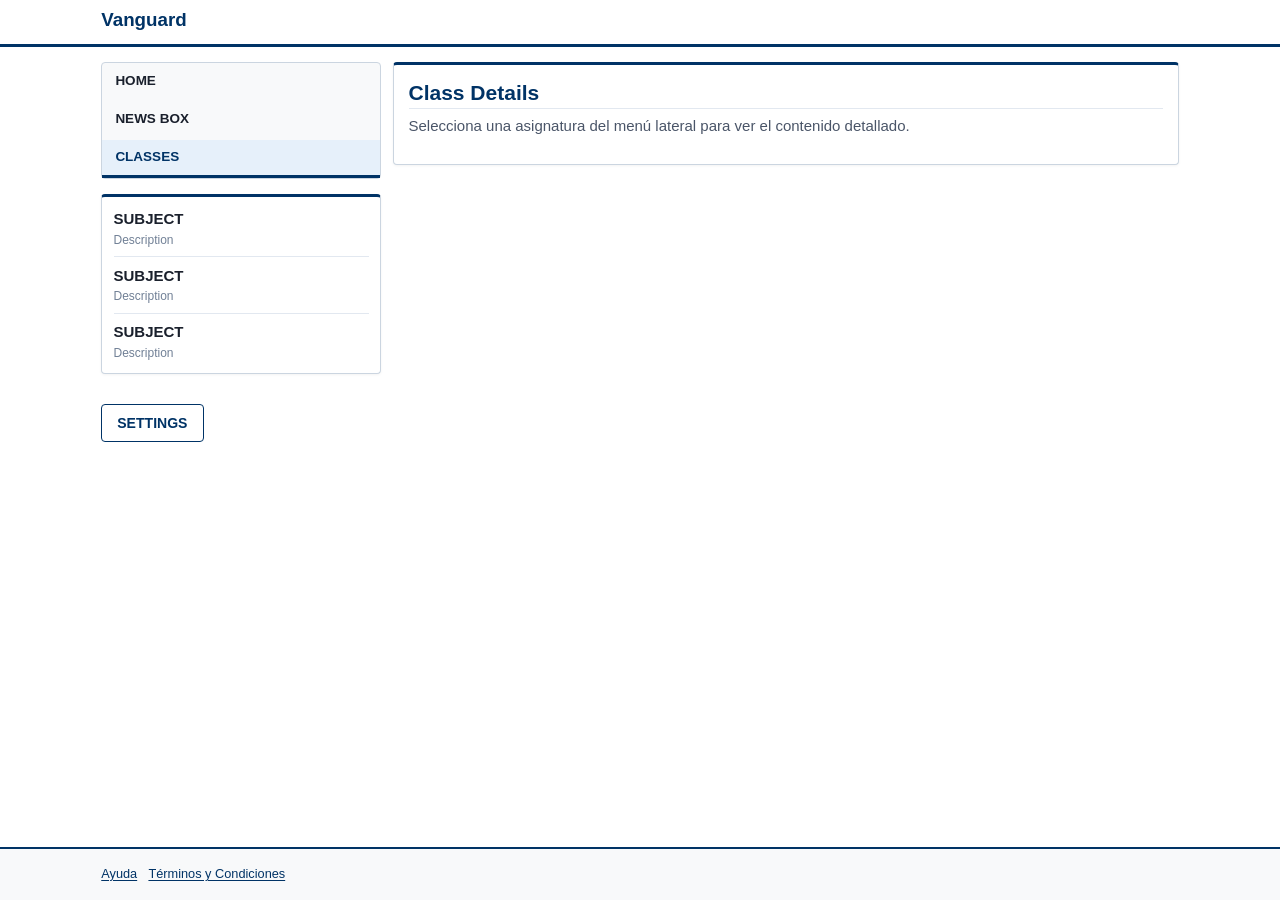
==== classes.html @ 325814e9 "Add files via upload" ====
<!DOCTYPE html>
<html lang="es">
<head>
    <meta charset="UTF-8">
    <meta name="viewport" content="width=device-width, initial-scale=1.0">
    <title>Vanguard - Classes</title>
    <link rel="stylesheet" href="styles.css">
</head>
<body>

    <header class="gov-header">
        <div class="gov-container">
            <a href="index.html" class="gov-header-brand">
                <h1 class="gov-header-title">Vanguard</h1>
            </a>
        </div>
    </header>

    <div class="gov-container" style="display: flex; gap: var(--gov-spacing-md); margin-top: var(--gov-spacing-lg);">
        <!-- Sidebar Navigation -->
        <aside style="width: 280px; flex-shrink: 0;">
            <nav class="gov-nav" style="border: 1px solid var(--gov-border-color); border-radius: var(--gov-border-radius);">
                <ul class="gov-nav-list" style="flex-direction: column;">
                    <li class="gov-nav-item"><a href="index.html">HOME</a></li>
                    <li class="gov-nav-item"><a href="newsbox.html">NEWS BOX</a></li>
                    <li class="gov-nav-item"><a href="classes.html" class="active">CLASSES</a></li>
                </ul>
            </nav>

            <div class="gov-card" style="margin-top: 1rem; padding: 0.75rem;">
                <div style="border-bottom: 1px solid var(--gov-surface-border); padding-bottom: 0.5rem; margin-bottom: 0.5rem;">
                    <strong>SUBJECT</strong>
                    <p class="gov-hint" style="margin: 0;">Description</p>
                </div>
                <div style="border-bottom: 1px solid var(--gov-surface-border); padding-bottom: 0.5rem; margin-bottom: 0.5rem;">
                    <strong>SUBJECT</strong>
                    <p class="gov-hint" style="margin: 0;">Description</p>
                </div>
                <div>
                    <strong>SUBJECT</strong>
                    <p class="gov-hint" style="margin: 0;">Description</p>
                </div>
            </div>

            <div style="margin-top: 2rem;">
                <a href="profile.html" class="gov-btn gov-btn-secondary">SETTINGS</a>
            </div>
        </aside>

        <!-- Main View Placeholder -->
        <main style="flex: 1;">
            <div class="gov-card">
                <h2>Class Details</h2>
                <p>Selecciona una asignatura del menú lateral para ver el contenido detallado.</p>
            </div>
        </main>
    </div>

    <footer class="gov-footer">
        <div class="gov-container">
            <ul class="gov-footer-links">
                <li><a href="#">Ayuda</a></li>
                <li><a href="#">Términos y Condiciones</a></li>
            </ul>
        </div>
    </footer>

</body>
</html>
---- styles.css ----
:root {
  /* Colors */
  --gov-bg: #ffffff;
  --gov-surface: #f8f9fa;
  --gov-surface-border: #e2e8f0;
  
  --gov-text-primary: #1a202c;
  --gov-text-secondary: #4a5568;
  --gov-text-muted: #718096;
  
  --gov-primary: #003366;           /* Deep Trust Blue */
  --gov-primary-hover: #002244;
  --gov-primary-light: #e6f0fa;
  
  --gov-accent: #003366;            /* Reemplazado a Azul */
  --gov-focus: #2b6cb0;             /* Anillo de foco en azul visible */
  
  --gov-success: #1e7e34;
  --gov-success-bg: #e6f4ea;
  --gov-warning: #856404;
  --gov-warning-bg: #fff3cd;
  --gov-danger: #b91c1c;
  --gov-danger-bg: #fef2f2;
  --gov-info: #0c5460;
  --gov-info-bg: #d1ecf1;

  /* Typography */
  --gov-font-family: -apple-system, BlinkMacSystemFont, "Segoe UI", Roboto, "Helvetica Neue", Arial, "Noto Sans", sans-serif;
  --gov-font-mono: SFMono-Regular, Menlo, Monaco, Consolas, "Liberation Mono", "Courier New", monospace;

  /* Spacing compacto */
  --gov-spacing-xs: 0.2rem;
  --gov-spacing-sm: 0.375rem;
  --gov-spacing-md: 0.75rem;
  --gov-spacing-lg: 1rem;
  --gov-spacing-xl: 1.5rem;

  /* Borders & Shadows */
  --gov-border-radius: 4px;
  --gov-border-color: #cbd5e0;
  --gov-shadow-sm: 0 1px 3px rgba(0, 0, 0, 0.05);
  --gov-shadow-md: 0 4px 6px -1px rgba(0, 0, 0, 0.1);
  --gov-container-max: 1100px;
}

/* --- Base Reset & Typography --- */
*, *::before, *::after {
  box-sizing: border-box;
  margin: 0;
  padding: 0;
}

html {
  font-size: 15px;
  scroll-behavior: smooth;
}

body {
  font-family: var(--gov-font-family);
  font-size: 1rem;
  line-height: 1.5;
  color: var(--gov-text-primary);
  background-color: var(--gov-bg);
  -webkit-font-smoothing: antialiased;
}

/* Accessible Focus States (sin amarillo) */
:focus-visible {
  outline: 2px solid var(--gov-focus) !important;
  outline-offset: 2px !important;
  box-shadow: 0 0 0 2px var(--gov-primary-light) !important;
}

h1, h2, h3, h4, h5, h6 {
  color: var(--gov-primary);
  font-weight: 700;
  line-height: 1.2;
  margin-bottom: var(--gov-spacing-sm);
}

h1 { font-size: 1.75rem; border-bottom: 2px solid var(--gov-primary); padding-bottom: var(--gov-spacing-xs); }
h2 { font-size: 1.4rem; border-bottom: 1px solid var(--gov-surface-border); padding-bottom: var(--gov-spacing-xs); }
h3 { font-size: 1.2rem; }
h4 { font-size: 1rem; }

p {
  margin-bottom: var(--gov-spacing-md);
  color: var(--gov-text-secondary);
}

a {
  color: var(--gov-primary);
  text-decoration: underline;
  text-underline-offset: 2px;
  font-weight: 500;
}

a:hover {
  color: var(--gov-primary-hover);
}

/* --- Layout Containers --- */
.gov-container {
  width: 100%;
  max-width: var(--gov-container-max);
  margin-left: auto;
  margin-right: auto;
  padding-left: var(--gov-spacing-md);
  padding-right: var(--gov-spacing-md);
}

.gov-grid {
  display: grid;
  gap: var(--gov-spacing-md);
  grid-template-columns: repeat(auto-fit, minmax(250px, 1fr));
}

/* --- Official Header --- */
.gov-top-bar {
  background-color: var(--gov-surface);
  border-bottom: 1px solid var(--gov-surface-border);
  padding: var(--gov-spacing-xs) 0;
  font-size: 0.8rem;
  color: var(--gov-text-muted);
}

.gov-top-bar-content {
  display: flex;
  justify-content: space-between;
  align-items: center;
}

.gov-header {
  background: var(--gov-bg);
  border-bottom: 3px solid var(--gov-primary);
  padding: 0.625rem 0;
}

.gov-header-brand {
  display: flex;
  align-items: center;
  gap: var(--gov-spacing-sm);
  text-decoration: none;
}

.gov-header-title {
  font-size: 1.25rem;
  color: var(--gov-primary);
  margin: 0;
  border: none;
}

.gov-header-subtitle {
  font-size: 0.8rem;
  color: var(--gov-text-muted);
}

/* --- Navigation --- */
.gov-nav {
  background-color: var(--gov-surface);
  border-bottom: 1px solid var(--gov-border-color);
}

.gov-nav-list {
  display: flex;
  list-style: none;
  flex-wrap: wrap;
}

.gov-nav-item a {
  display: block;
  padding: 0.5rem 0.875rem;
  color: var(--gov-text-primary);
  text-decoration: none;
  font-weight: 600;
  font-size: 0.9rem;
  border-bottom: 3px solid transparent;
}

.gov-nav-item a:hover,
.gov-nav-item a.active {
  color: var(--gov-primary);
  background-color: var(--gov-primary-light);
  border-bottom-color: var(--gov-primary);
}

/* --- Buttons --- */
.gov-btn {
  display: inline-flex;
  align-items: center;
  justify-content: center;
  padding: 0.5rem 1rem;
  font-family: inherit;
  font-size: 0.9375rem;
  font-weight: 600;
  text-decoration: none;
  border-radius: var(--gov-border-radius);
  border: 1px solid transparent;
  cursor: pointer;
  transition: background-color 0.15s ease-in-out;
}

.gov-btn-primary {
  background-color: var(--gov-primary);
  color: #ffffff;
}

.gov-btn-primary:hover {
  background-color: var(--gov-primary-hover);
  color: #ffffff;
}

.gov-btn-secondary {
  background-color: transparent;
  color: var(--gov-primary);
  border-color: var(--gov-primary);
}

.gov-btn-secondary:hover {
  background-color: var(--gov-primary-light);
}

/* --- Cards / Panels --- */
.gov-card {
  background-color: var(--gov-bg);
  border: 1px solid var(--gov-border-color);
  border-top: 3px solid var(--gov-primary);
  border-radius: var(--gov-border-radius);
  padding: var(--gov-spacing-lg);
  box-shadow: var(--gov-shadow-sm);
}

.gov-card-title {
  margin-bottom: var(--gov-spacing-xs);
  border: none;
  padding: 0;
}

/* --- Forms & Inputs --- */
.gov-form-group {
  margin-bottom: var(--gov-spacing-md);
}

.gov-label {
  display: block;
  font-weight: 600;
  font-size: 0.875rem;
  margin-bottom: var(--gov-spacing-xs);
  color: var(--gov-text-primary);
}

.gov-hint {
  font-size: 0.8rem;
  color: var(--gov-text-muted);
  margin-bottom: var(--gov-spacing-xs);
}

.gov-input,
.gov-select,
.gov-textarea {
  width: 100%;
  padding: 0.45rem 0.625rem;
  font-size: 0.9375rem;
  font-family: inherit;
  color: var(--gov-text-primary);
  background-color: var(--gov-bg);
  border: 1px solid var(--gov-border-color);
  border-radius: var(--gov-border-radius);
}

.gov-input:focus,
.gov-select:focus,
.gov-textarea:focus {
  border-color: var(--gov-primary);
  outline: none;
}

/* --- Alerts & Notifications --- */
.gov-alert {
  padding: var(--gov-spacing-sm) var(--gov-spacing-md);
  margin-bottom: var(--gov-spacing-md);
  border-left: 4px solid;
  border-radius: var(--gov-border-radius);
  font-size: 0.9rem;
}

.gov-alert-info { background-color: var(--gov-info-bg); border-color: var(--gov-info); color: var(--gov-info); }
.gov-alert-success { background-color: var(--gov-success-bg); border-color: var(--gov-success); color: var(--gov-success); }
.gov-alert-warning { background-color: var(--gov-warning-bg); border-color: var(--gov-warning); color: var(--gov-warning); }
.gov-alert-danger { background-color: var(--gov-danger-bg); border-color: var(--gov-danger); color: var(--gov-danger); }

/* --- Data Tables --- */
.gov-table-wrapper {
  overflow-x: auto;
  margin-bottom: var(--gov-spacing-md);
}

.gov-table {
  width: 100%;
  border-collapse: collapse;
  text-align: left;
  font-size: 0.9rem;
}



.gov-table th {
  background-color: var(--gov-surface);
  color: var(--gov-primary);
  font-weight: 700;
  border-bottom: 2px solid var(--gov-primary);
  padding: 0.5rem var(--gov-spacing-sm);
}

.gov-table td {
  padding: 0.5rem var(--gov-spacing-sm);
  border-bottom: 1px solid var(--gov-surface-border);
}

.gov-table tbody tr:nth-child(even) {
  background-color: var(--gov-surface);
}

/* --- Badges & Tags --- */
.gov-badge {
  display: inline-block;
  padding: 0.15rem 0.4rem;
  font-size: 0.7rem;
  font-weight: 700;
  text-transform: uppercase;
  border-radius: 2px;
  background-color: var(--gov-surface);
  border: 1px solid var(--gov-border-color);
  color: var(--gov-text-secondary);
}

.gov-badge-primary {
  background-color: var(--gov-primary-light);
  color: var(--gov-primary);
  border-color: var(--gov-primary);
}

/* --- Footer --- */
.gov-footer {
  background-color: var(--gov-surface);
  border-top: 2px solid var(--gov-primary);
  padding: var(--gov-spacing-lg) 0 var(--gov-spacing-md) 0;
  margin-top: var(--gov-spacing-xl);
  font-size: 0.85rem;
}

.gov-footer-links {
  display: flex;
  gap: var(--gov-spacing-md);
  list-style: none;
  flex-wrap: wrap;
  margin-bottom: var(--gov-spacing-sm);
}

/* --- Print Styles --- */
@media print {
  .gov-top-bar, .gov-nav, .gov-btn, .gov-footer {
    display: none !important;
  }
  body {
    background: #ffffff;
    color: #000000;
  }
  a {
    text-decoration: none;
    color: #000000;
  }
}

/* --- Sticky Footer con Flexbox --- */
html, body {
  height: 100%;
}

body {
  display: flex;
  flex-direction: column;
  min-height: 100vh;
}

/* El contenedor principal o el formulario se expande para empujar el footer hacia abajo */
main, .gov-container {
  flex: 1;
}
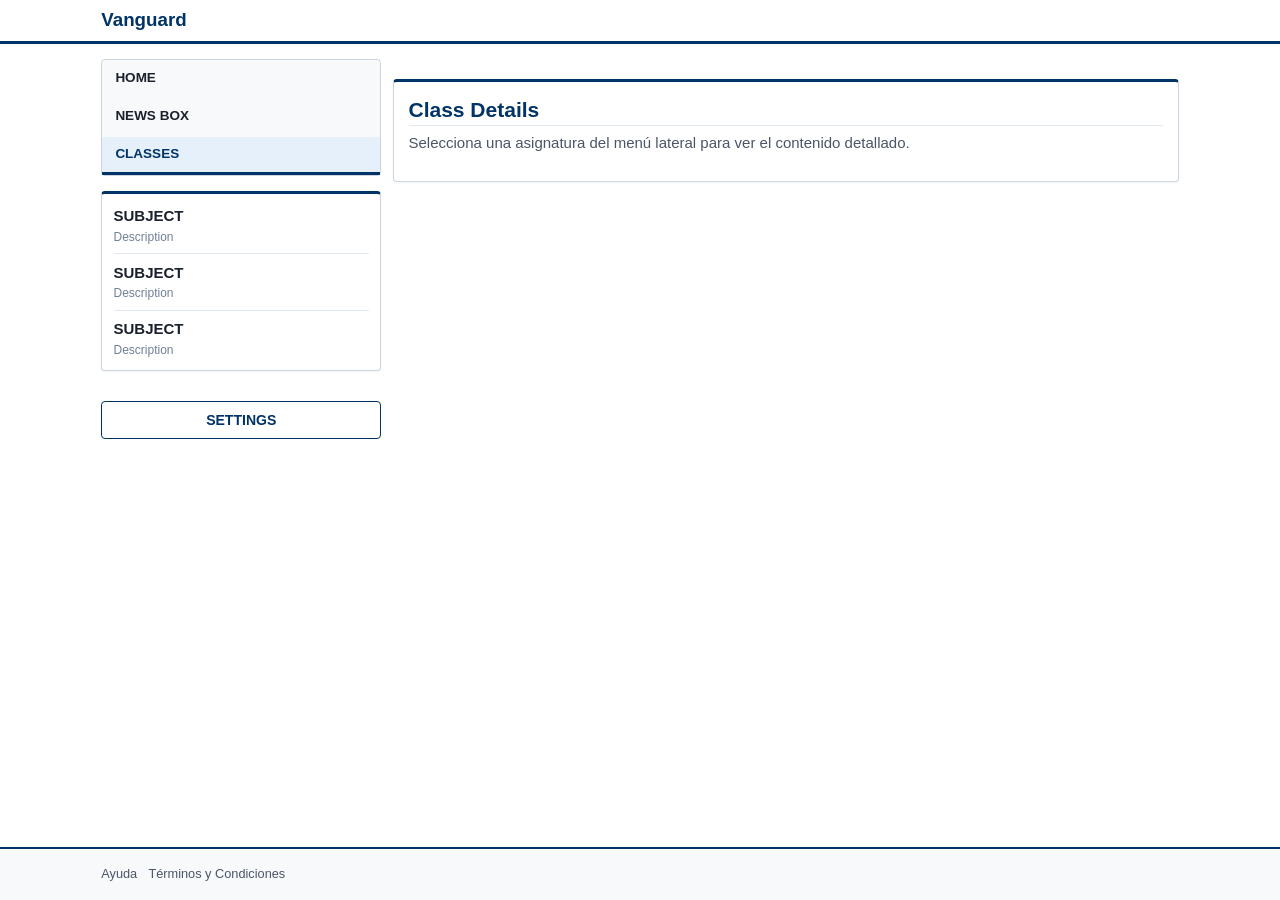
==== commit 64696a1e: "arreglo nuevos html" ====
--- a/classes.html
+++ b/classes.html
@@ -4,7 +4,7 @@
     <meta charset="UTF-8">
     <meta name="viewport" content="width=device-width, initial-scale=1.0">
     <title>Vanguard - Classes</title>
-    <link rel="stylesheet" href="styles.css">
+    <link rel="stylesheet" href="css/styles.css">
 </head>
 <body>
 
@@ -17,7 +17,7 @@
     </header>
 
     <div class="gov-container" style="display: flex; gap: var(--gov-spacing-md); margin-top: var(--gov-spacing-lg);">
-        <!-- Sidebar Navigation -->
+        
         <aside style="width: 280px; flex-shrink: 0;">
             <nav class="gov-nav" style="border: 1px solid var(--gov-border-color); border-radius: var(--gov-border-radius);">
                 <ul class="gov-nav-list" style="flex-direction: column;">
@@ -47,7 +47,7 @@
             </div>
         </aside>
 
-        <!-- Main View Placeholder -->
+
         <main style="flex: 1;">
             <div class="gov-card">
                 <h2>Class Details</h2>
--- a/css/styles.css
+++ b/css/styles.css
@@ -0,0 +1,788 @@
+
+        :root {
+
+            --gov-bg: #ffffff;
+            --gov-surface: #f8f9fa;
+            --gov-surface-border: #e2e8f0;
+            
+            --gov-text-primary: #1a202c;
+            --gov-text-secondary: #4a5568;
+            --gov-text-muted: #718096;
+            
+            --gov-primary: #003366;
+            --gov-primary-hover: #002244;
+            --gov-primary-light: #e6f0fa;
+            
+            --gov-accent: #003366;
+            --gov-focus: #2b6cb0;
+            
+            --gov-success: #1e7e34;
+            --gov-success-bg: #e6f4ea;
+            --gov-warning: #856404;
+            --gov-warning-bg: #fff3cd;
+            --gov-danger: #b91c1c;
+            --gov-danger-bg: #fef2f2;
+            --gov-info: #0c5460;
+            --gov-info-bg: #d1ecf1;
+
+            --gov-font-family: -apple-system, BlinkMacSystemFont, "Segoe UI", Roboto, "Helvetica Neue", Arial, "Noto Sans", sans-serif;
+            --gov-font-mono: SFMono-Regular, Menlo, Monaco, Consolas, "Liberation Mono", "Courier New", monospace;
+
+
+            --gov-spacing-xs: 0.2rem;
+            --gov-spacing-sm: 0.375rem;
+            --gov-spacing-md: 0.75rem;
+            --gov-spacing-lg: 1rem;
+            --gov-spacing-xl: 1.5rem;
+
+
+            --gov-border-radius: 4px;
+            --gov-border-color: #cbd5e0;
+            --gov-shadow-sm: 0 1px 3px rgba(0, 0, 0, 0.05);
+            --gov-shadow-md: 0 4px 6px -1px rgba(0, 0, 0, 0.1);
+            --gov-container-max: 1100px;
+        }
+
+
+        *, *::before, *::after {
+            box-sizing: border-box;
+            margin: 0;
+            padding: 0;
+        }
+
+        html {
+            font-size: 15px;
+            scroll-behavior: smooth;
+            height: 100%;
+        }
+
+        body {
+            font-family: var(--gov-font-family);
+            font-size: 1rem;
+            line-height: 1.5;
+            color: var(--gov-text-primary);
+            background-color: var(--gov-bg);
+            -webkit-font-smoothing: antialiased;
+            display: flex;
+            flex-direction: column;
+            min-height: 100vh;
+        }
+
+
+        :focus-visible {
+            outline: 2px solid var(--gov-focus) !important;
+            outline-offset: 2px !important;
+            box-shadow: 0 0 0 2px var(--gov-primary-light) !important;
+        }
+
+        h1, h2, h3, h4, h5, h6 {
+            color: var(--gov-primary);
+            font-weight: 700;
+            line-height: 1.2;
+            margin-bottom: var(--gov-spacing-sm);
+        }
+
+        h1 { 
+            font-size: 1.65rem; 
+            border-bottom: 2px solid var(--gov-primary); 
+            padding-bottom: var(--gov-spacing-xs); 
+        }
+
+        p {
+            margin-bottom: var(--gov-spacing-md);
+            color: var(--gov-text-secondary);
+        }
+
+        a {
+            color: var(--gov-primary);
+            text-decoration: underline;
+            text-underline-offset: 2px;
+            font-weight: 500;
+            transition: color 0.15s ease;
+        }
+
+        a:hover {
+            color: var(--gov-primary-hover);
+        }
+
+        .gov-container {
+            width: 100%;
+            max-width: var(--gov-container-max);
+            margin-left: auto;
+            margin-right: auto;
+            padding-left: var(--gov-spacing-md);
+            padding-right: var(--gov-spacing-md);
+        }
+
+        main.gov-container {
+            flex: 1;
+            display: flex;
+            align-items: center;
+            justify-content: center;
+            padding-top: var(--gov-spacing-xl);
+            padding-bottom: var(--gov-spacing-xl);
+        }
+
+
+        .gov-header {
+            background: var(--gov-bg);
+            border-bottom: 3px solid var(--gov-primary);
+            padding: 0.75rem 0;
+        }
+
+        .gov-header-brand {
+            display: flex;
+            align-items: center;
+            gap: var(--gov-spacing-sm);
+            text-decoration: none;
+        }
+
+        .gov-header-title {
+            font-size: 1.5rem;
+            color: var(--gov-primary);
+            margin: 0;
+            border: none;
+            padding: 0;
+            display: flex;
+            align-items: center;
+            gap: 0.5rem;
+        }
+
+        .gov-header-subtitle {
+            font-size: 0.825rem;
+            color: var(--gov-text-muted);
+        }
+
+
+        .gov-nav {
+            background-color: var(--gov-surface);
+            border-bottom: 1px solid var(--gov-border-color);
+        }
+
+        .gov-nav-list {
+            display: flex;
+            list-style: none;
+            flex-wrap: wrap;
+        }
+
+        .gov-nav-item a {
+            display: block;
+            padding: 0.6rem 1rem;
+            color: var(--gov-text-primary);
+            text-decoration: none;
+            font-weight: 600;
+            font-size: 0.9rem;
+            border-bottom: 3px solid transparent;
+        }
+
+        .gov-nav-item a:hover,
+        .gov-nav-item a.active {
+            color: var(--gov-primary);
+            background-color: var(--gov-primary-light);
+            border-bottom-color: var(--gov-primary);
+        }
+
+        .gov-login-wrapper {
+            width: 100%;
+            max-width: 440px;
+        }
+
+        .gov-card {
+            background-color: var(--gov-bg);
+            border: 1px solid var(--gov-border-color);
+            border-top: 4px solid var(--gov-primary);
+            border-radius: var(--gov-border-radius);
+            padding: 1.75rem;
+            box-shadow: var(--gov-shadow-md);
+        }
+
+
+        .gov-form-group {
+            margin-bottom: var(--gov-spacing-md);
+            position: relative;
+        }
+
+        .gov-label {
+            display: block;
+            font-weight: 600;
+            font-size: 0.875rem;
+            margin-bottom: var(--gov-spacing-xs);
+            color: var(--gov-text-primary);
+        }
+
+        .gov-hint {
+            font-size: 0.8rem;
+            color: var(--gov-text-muted);
+            margin-bottom: var(--gov-spacing-xs);
+        }
+
+        .gov-input {
+            width: 100%;
+            padding: 0.6rem 0.75rem;
+            font-size: 0.9375rem;
+            font-family: inherit;
+            color: var(--gov-text-primary);
+            background-color: var(--gov-bg);
+            border: 1px solid var(--gov-border-color);
+            border-radius: var(--gov-border-radius);
+            transition: border-color 0.15s ease;
+        }
+
+        .gov-input:focus {
+            border-color: var(--gov-primary);
+            outline: none;
+        }
+
+        .gov-input.is-invalid {
+            border-color: var(--gov-danger);
+            background-color: #fff8f8;
+        }
+
+        .gov-error-message {
+            color: var(--gov-danger);
+            font-size: 0.775rem;
+            margin-top: 0.25rem;
+            display: none;
+            align-items: center;
+            gap: 0.25rem;
+        }
+
+        .gov-password-wrapper {
+            position: relative;
+            display: flex;
+            align-items: center;
+        }
+
+        .gov-password-wrapper .gov-input {
+            padding-right: 2.5rem;
+        }
+
+        .gov-toggle-password {
+            position: absolute;
+            right: 0.5rem;
+            background: none;
+            border: none;
+            color: var(--gov-text-muted);
+            cursor: pointer;
+            padding: 0.4rem 0.5rem;
+            font-size: 0.9rem;
+            border-radius: var(--gov-border-radius);
+            display: flex;
+            align-items: center;
+            justify-content: center;
+        }
+
+        .gov-toggle-password:hover {
+            color: var(--gov-primary);
+        }
+
+        .gov-form-options {
+            display: flex;
+            justify-content: space-between;
+            align-items: center;
+            margin-bottom: var(--gov-spacing-lg);
+            font-size: 0.85rem;
+            flex-wrap: wrap;
+            gap: 0.5rem;
+        }
+
+        .gov-checkbox-label {
+            display: flex;
+            align-items: center;
+            gap: 0.4rem;
+            cursor: pointer;
+            color: var(--gov-text-secondary);
+            user-select: none;
+        }
+
+        .gov-checkbox-label input[type="checkbox"] {
+            accent-color: var(--gov-primary);
+            width: 1rem;
+            height: 1rem;
+            cursor: pointer;
+        }
+
+
+        .gov-btn {
+            display: inline-flex;
+            align-items: center;
+            justify-content: center;
+            width: 100%;
+            padding: 0.65rem 1rem;
+            font-family: inherit;
+            font-size: 0.9375rem;
+            font-weight: 600;
+            text-decoration: none;
+            border-radius: var(--gov-border-radius);
+            border: 1px solid transparent;
+            cursor: pointer;
+            transition: background-color 0.15s ease-in-out;
+        }
+
+        .gov-btn-primary {
+            background-color: var(--gov-primary);
+            color: #ffffff;
+        }
+
+        .gov-btn-primary:hover {
+            background-color: var(--gov-primary-hover);
+            color: #ffffff;
+        }
+
+
+        .gov-alert {
+            padding: var(--gov-spacing-sm) var(--gov-spacing-md);
+            margin-bottom: var(--gov-spacing-md);
+            border-left: 4px solid;
+            border-radius: var(--gov-border-radius);
+            font-size: 0.875rem;
+            display: none;
+            align-items: flex-start;
+            gap: 0.5rem;
+        }
+
+        .gov-alert-info { background-color: var(--gov-info-bg); border-color: var(--gov-info); color: var(--gov-info); }
+        .gov-alert-success { background-color: var(--gov-success-bg); border-color: var(--gov-success); color: var(--gov-success); }
+        .gov-alert-danger { background-color: var(--gov-danger-bg); border-color: var(--gov-danger); color: var(--gov-danger); }
+
+
+        .gov-footer {
+            background-color: var(--gov-surface);
+            border-top: 2px solid var(--gov-primary);
+            padding: var(--gov-spacing-lg) 0 var(--gov-spacing-md) 0;
+            font-size: 0.85rem;
+        }
+
+        .gov-footer-links {
+            display: flex;
+            gap: var(--gov-spacing-md);
+            list-style: none;
+            flex-wrap: wrap;
+            margin-bottom: var(--gov-spacing-sm);
+        }
+
+        .gov-footer-links a {
+            color: var(--gov-text-secondary);
+            text-decoration: none;
+        }
+
+        .gov-footer-links a:hover {
+            color: var(--gov-primary);
+            text-decoration: underline;
+        }
+
+        @media print {
+            .gov-nav, .gov-btn, .gov-footer {
+                display: none !important;
+            }
+            body {
+                background: #ffffff;
+                color: #000000;
+            }
+        }
+
+:root {
+  --gov-bg: #ffffff;
+  --gov-surface: #f8f9fa;
+  --gov-surface-border: #e2e8f0;
+  
+  --gov-text-primary: #1a202c;
+  --gov-text-secondary: #4a5568;
+  --gov-text-muted: #718096;
+  
+  --gov-primary: #003366;
+  --gov-primary-hover: #002244;
+  --gov-primary-light: #e6f0fa;
+  
+  --gov-accent: #003366;
+  --gov-focus: #2b6cb0;
+  
+  --gov-success: #1e7e34;
+  --gov-success-bg: #e6f4ea;
+  --gov-warning: #856404;
+  --gov-warning-bg: #fff3cd;
+  --gov-danger: #b91c1c;
+  --gov-danger-bg: #fef2f2;
+  --gov-info: #0c5460;
+  --gov-info-bg: #d1ecf1;
+
+
+  --gov-font-family: -apple-system, BlinkMacSystemFont, "Segoe UI", Roboto, "Helvetica Neue", Arial, "Noto Sans", sans-serif;
+  --gov-font-mono: SFMono-Regular, Menlo, Monaco, Consolas, "Liberation Mono", "Courier New", monospace;
+
+
+  --gov-spacing-xs: 0.2rem;
+  --gov-spacing-sm: 0.375rem;
+  --gov-spacing-md: 0.75rem;
+  --gov-spacing-lg: 1rem;
+  --gov-spacing-xl: 1.5rem;
+
+
+  --gov-border-radius: 4px;
+  --gov-border-color: #cbd5e0;
+  --gov-shadow-sm: 0 1px 3px rgba(0, 0, 0, 0.05);
+  --gov-shadow-md: 0 4px 6px -1px rgba(0, 0, 0, 0.1);
+  --gov-container-max: 1100px;
+}
+
+
+*, *::before, *::after {
+  box-sizing: border-box;
+  margin: 0;
+  padding: 0;
+}
+
+html {
+  font-size: 15px;
+  scroll-behavior: smooth;
+}
+
+body {
+  font-family: var(--gov-font-family);
+  font-size: 1rem;
+  line-height: 1.5;
+  color: var(--gov-text-primary);
+  background-color: var(--gov-bg);
+  -webkit-font-smoothing: antialiased;
+}
+
+
+:focus-visible {
+  outline: 2px solid var(--gov-focus) !important;
+  outline-offset: 2px !important;
+  box-shadow: 0 0 0 2px var(--gov-primary-light) !important;
+}
+
+h1, h2, h3, h4, h5, h6 {
+  color: var(--gov-primary);
+  font-weight: 700;
+  line-height: 1.2;
+  margin-bottom: var(--gov-spacing-sm);
+}
+
+h1 { font-size: 1.75rem; border-bottom: 2px solid var(--gov-primary); padding-bottom: var(--gov-spacing-xs); }
+h2 { font-size: 1.4rem; border-bottom: 1px solid var(--gov-surface-border); padding-bottom: var(--gov-spacing-xs); }
+h3 { font-size: 1.2rem; }
+h4 { font-size: 1rem; }
+
+p {
+  margin-bottom: var(--gov-spacing-md);
+  color: var(--gov-text-secondary);
+}
+
+a {
+  color: var(--gov-primary);
+  text-decoration: underline;
+  text-underline-offset: 2px;
+  font-weight: 500;
+}
+
+a:hover {
+  color: var(--gov-primary-hover);
+}
+
+
+.gov-container {
+  width: 100%;
+  max-width: var(--gov-container-max);
+  margin-left: auto;
+  margin-right: auto;
+  padding-left: var(--gov-spacing-md);
+  padding-right: var(--gov-spacing-md);
+}
+
+.gov-grid {
+  display: grid;
+  gap: var(--gov-spacing-md);
+  grid-template-columns: repeat(auto-fit, minmax(250px, 1fr));
+}
+
+
+.gov-top-bar {
+  background-color: var(--gov-surface);
+  border-bottom: 1px solid var(--gov-surface-border);
+  padding: var(--gov-spacing-xs) 0;
+  font-size: 0.8rem;
+  color: var(--gov-text-muted);
+}
+
+.gov-top-bar-content {
+  display: flex;
+  justify-content: space-between;
+  align-items: center;
+}
+
+.gov-header {
+  background: var(--gov-bg);
+  border-bottom: 3px solid var(--gov-primary);
+  padding: 0.625rem 0;
+}
+
+.gov-header-brand {
+  display: flex;
+  align-items: center;
+  gap: var(--gov-spacing-sm);
+  text-decoration: none;
+}
+
+.gov-header-title {
+  font-size: 1.25rem;
+  color: var(--gov-primary);
+  margin: 0;
+  border: none;
+}
+
+.gov-header-subtitle {
+  font-size: 0.8rem;
+  color: var(--gov-text-muted);
+}
+
+
+.gov-nav {
+  background-color: var(--gov-surface);
+  border-bottom: 1px solid var(--gov-border-color);
+}
+
+.gov-nav-list {
+  display: flex;
+  list-style: none;
+  flex-wrap: wrap;
+}
+
+.gov-nav-item a {
+  display: block;
+  padding: 0.5rem 0.875rem;
+  color: var(--gov-text-primary);
+  text-decoration: none;
+  font-weight: 600;
+  font-size: 0.9rem;
+  border-bottom: 3px solid transparent;
+}
+
+.gov-nav-item a:hover,
+.gov-nav-item a.active {
+  color: var(--gov-primary);
+  background-color: var(--gov-primary-light);
+  border-bottom-color: var(--gov-primary);
+}
+
+
+.gov-btn {
+  display: inline-flex;
+  align-items: center;
+  justify-content: center;
+  padding: 0.5rem 1rem;
+  font-family: inherit;
+  font-size: 0.9375rem;
+  font-weight: 600;
+  text-decoration: none;
+  border-radius: var(--gov-border-radius);
+  border: 1px solid transparent;
+  cursor: pointer;
+  transition: background-color 0.15s ease-in-out;
+}
+
+.gov-btn-primary {
+  background-color: var(--gov-primary);
+  color: #ffffff;
+}
+
+.gov-btn-primary:hover {
+  background-color: var(--gov-primary-hover);
+  color: #ffffff;
+}
+
+.gov-btn-secondary {
+  background-color: transparent;
+  color: var(--gov-primary);
+  border-color: var(--gov-primary);
+}
+
+.gov-btn-secondary:hover {
+  background-color: var(--gov-primary-light);
+}
+
+
+.gov-card {
+  margin-top: 20px;
+  background-color: var(--gov-bg);
+  border: 1px solid var(--gov-border-color);
+  border-top: 3px solid var(--gov-primary);
+  border-radius: var(--gov-border-radius);
+  padding: var(--gov-spacing-lg);
+  box-shadow: var(--gov-shadow-sm);
+}
+
+.gov-card-title {
+  margin-bottom: var(--gov-spacing-xs);
+  border: none;
+  padding: 0;
+}
+
+
+.gov-form-group {
+  margin-bottom: var(--gov-spacing-md);
+}
+
+.gov-label {
+  display: block;
+  font-weight: 600;
+  font-size: 0.875rem;
+  margin-bottom: var(--gov-spacing-xs);
+  color: var(--gov-text-primary);
+}
+
+.gov-hint {
+  font-size: 0.8rem;
+  color: var(--gov-text-muted);
+  margin-bottom: var(--gov-spacing-xs);
+}
+
+.gov-input,
+.gov-select,
+.gov-textarea {
+  width: 100%;
+  padding: 0.45rem 0.625rem;
+  font-size: 0.9375rem;
+  font-family: inherit;
+  color: var(--gov-text-primary);
+  background-color: var(--gov-bg);
+  border: 1px solid var(--gov-border-color);
+  border-radius: var(--gov-border-radius);
+}
+
+.gov-input:focus,
+.gov-select:focus,
+.gov-textarea:focus {
+  border-color: var(--gov-primary);
+  outline: none;
+}
+
+.gov-alert {
+  padding: var(--gov-spacing-sm) var(--gov-spacing-md);
+  margin-bottom: var(--gov-spacing-md);
+  border-left: 4px solid;
+  border-radius: var(--gov-border-radius);
+  font-size: 0.9rem;
+}
+
+.gov-alert-info { background-color: var(--gov-info-bg); border-color: var(--gov-info); color: var(--gov-info); }
+.gov-alert-success { background-color: var(--gov-success-bg); border-color: var(--gov-success); color: var(--gov-success); }
+.gov-alert-warning { background-color: var(--gov-warning-bg); border-color: var(--gov-warning); color: var(--gov-warning); }
+.gov-alert-danger { background-color: var(--gov-danger-bg); border-color: var(--gov-danger); color: var(--gov-danger); }
+
+
+.gov-table-wrapper {
+  overflow-x: auto;
+  margin-bottom: var(--gov-spacing-md);
+}
+
+.gov-table {
+  width: 100%;
+  border-collapse: collapse;
+  text-align: left;
+  font-size: 0.9rem;
+}
+
+
+
+.gov-table th {
+  background-color: var(--gov-surface);
+  color: var(--gov-primary);
+  font-weight: 700;
+  border-bottom: 2px solid var(--gov-primary);
+  padding: 0.5rem var(--gov-spacing-sm);
+}
+
+.gov-table td {
+  padding: 0.5rem var(--gov-spacing-sm);
+  border-bottom: 1px solid var(--gov-surface-border);
+}
+
+.gov-table tbody tr:nth-child(even) {
+  background-color: var(--gov-surface);
+}
+
+.gov-badge {
+  display: inline-block;
+  padding: 0.15rem 0.4rem;
+  font-size: 0.7rem;
+  font-weight: 700;
+  text-transform: uppercase;
+  border-radius: 2px;
+  background-color: var(--gov-surface);
+  border: 1px solid var(--gov-border-color);
+  color: var(--gov-text-secondary);
+}
+
+.gov-badge-primary {
+  background-color: var(--gov-primary-light);
+  color: var(--gov-primary);
+  border-color: var(--gov-primary);
+}
+
+
+.gov-footer {
+  background-color: var(--gov-surface);
+  border-top: 2px solid var(--gov-primary);
+  padding: var(--gov-spacing-lg) 0 var(--gov-spacing-md) 0;
+  margin-top: var(--gov-spacing-xl);
+  font-size: 0.85rem;
+}
+
+.gov-footer-links {
+  display: flex;
+  gap: var(--gov-spacing-md);
+  list-style: none;
+  flex-wrap: wrap;
+  margin-bottom: var(--gov-spacing-sm);
+}
+
+
+@media print {
+  .gov-top-bar, .gov-nav, .gov-btn, .gov-footer {
+    display: none !important;
+  }
+  body {
+    background: #ffffff;
+    color: #000000;
+  }
+  a {
+    text-decoration: none;
+    color: #000000;
+  }
+}
+
+
+.gov-brand-title {
+  border: none;
+  margin: 0;
+  font-size: 1.5rem;
+}
+
+.gov-main-spacing {
+  margin-top: var(--gov-spacing-xl);
+  margin-bottom: var(--gov-spacing-xl);
+}
+
+.gov-register-prompt {
+  text-align: center;
+  font-size: 0.875rem;
+  color: var(--gov-text-muted);
+  margin-top: var(--gov-spacing-lg);
+  margin-bottom: 0;
+}
+
+html, body {
+  height: 100%;
+}
+
+body {
+  display: flex;
+  flex-direction: column;
+  min-height: 100vh;
+}
+
+main, .gov-container {
+  flex: 1;
+}
